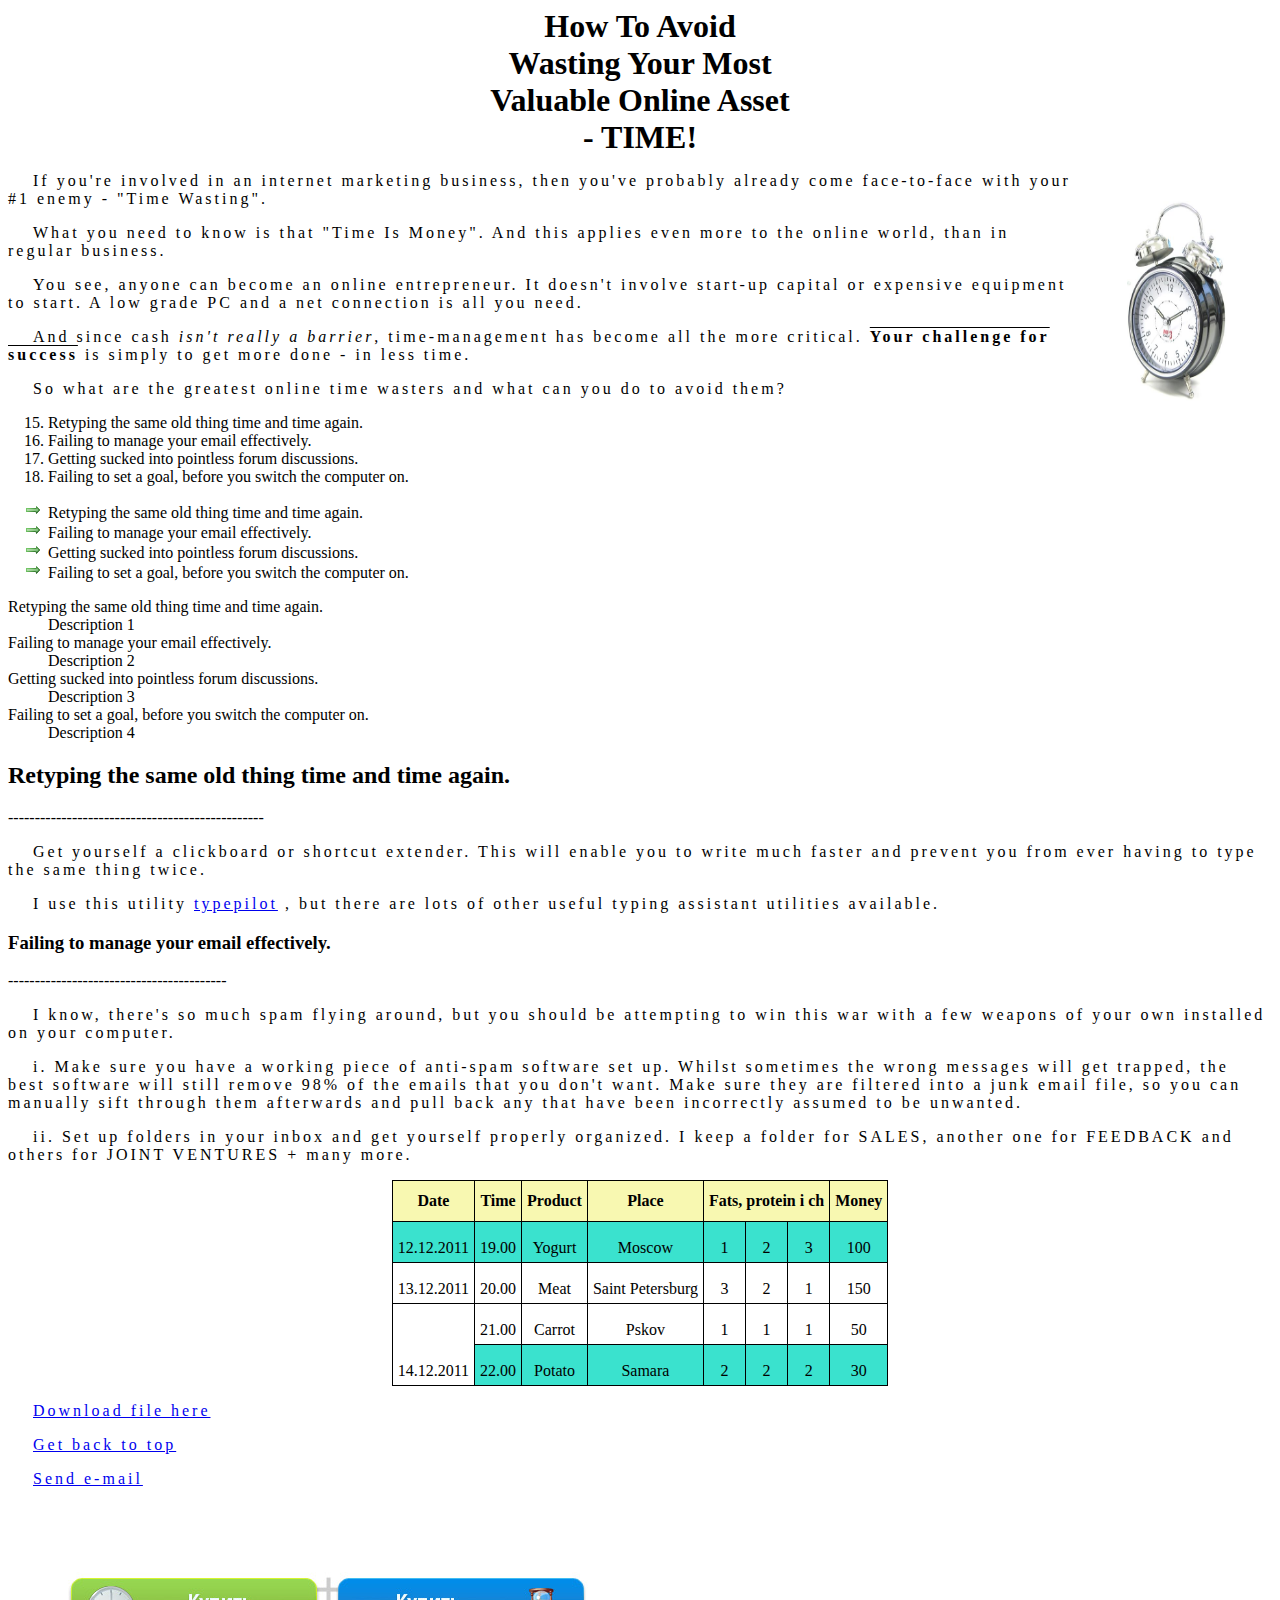
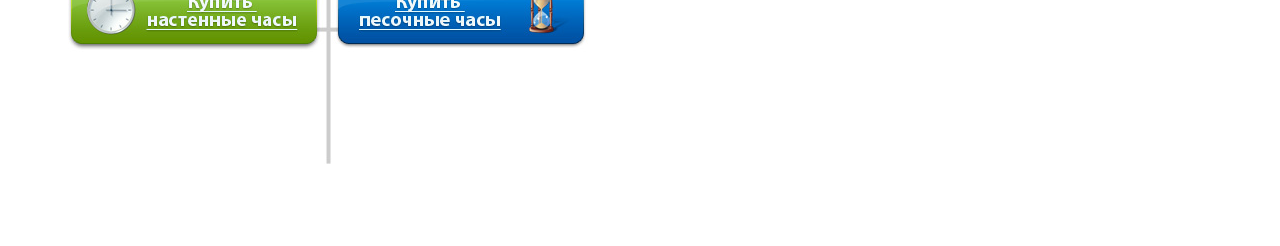
==== index.html @ c110e93c "first commit" ====
<!DOCTYPE HTML PUBLIC "-//W3C//DTD HTML 4.01 Transitional//EN" "http://www.w3.org/TR/html4/loose.dtd">
<html>
<head>
<meta http-equiv="Content-Type" content="text/html; charset=utf-8">
<title>The first HTML page</title>
<link href="css/style.css" type="text/css" rel="stylesheet">
<body>
<h1 id="header">How To Avoid Wasting Your Most Valuable Online Asset - TIME!</h1>

<a href="http://www.time.com" id="alarm" target="_blank"><img src="slike/alarm.jpg" width="100" height="200" " alt="alarm"></a>

<p>If you're involved in an internet marketing business, then
you've probably already come face-to-face with your #1
enemy - "Time Wasting".</p>

<p>What you need to know is that "Time Is Money". And this
applies even more to the online world, than in regular
business.</p>

<p>You see, anyone can become an online entrepreneur. It
doesn't involve start-up capital or expensive equipment to
start. A low grade PC and a net connection is all you need.</p>

<p>And since cash <span class="dfg">isn't really a barrier</span>, time-management has
become all the more critical. <span class="zxc">Your challenge for success</span> is
simply to get more done - in less time.</p>

<p>So what are the greatest online time wasters and what can
you do to avoid them?</p>

<ol start="15">
<li>Retyping the same old thing time and time again.</li>
<li>Failing to manage your email effectively.</li>
<li>Getting sucked into pointless forum discussions.</li>
<li>Failing to set a goal, before you switch the computer on.</li>
</ol>

<ul>
<li>Retyping the same old thing time and time again.</li>
<li>Failing to manage your email effectively.</li>
<li>Getting sucked into pointless forum discussions.</li>
<li>Failing to set a goal, before you switch the computer on.</li>
</ul>

<dl>
<dt>Retyping the same old thing time and time again.</dt>
<dd>Description 1</dd>
<dt>Failing to manage your email effectively.</dt>
<dd>Description 2</dd>
<dt>Getting sucked into pointless forum discussions.</dt>
<dd>Description 3</dd>
<dt>Failing to set a goal, before you switch the computer on.</dt>
<dd>Description 4</dd>
</dl>

<h2>Retyping the same old thing time and time again.</h2>
------------------------------------------------


<p>Get yourself a clickboard or shortcut extender. This will
enable you to write much faster and prevent you from ever
having to type the same thing twice.</p>

<p>I use this utility <a href="http://www.howtocorp.com/typepilot" target="_blank" title="Programme time pilot">typepilot</a> , but
there are lots of other useful typing assistant utilities
available.</p>

<h3>Failing to manage your email effectively.</h3>
-----------------------------------------

<p>I know, there's so much spam flying around, but you should
be attempting to win this war with a few weapons of your
own installed on your computer.</p>
<div id="asd">
<p>i. Make sure you have a working piece of anti-spam software
set up. Whilst sometimes the wrong messages will get
trapped, the best software will still remove 98% of the
emails that you don't want. Make sure they are filtered
into a junk email file, so you can manually sift
through them afterwards and pull back any that have
been incorrectly assumed to be unwanted.</p>

<p>ii. Set up folders in your inbox and get yourself properly
organized. I keep a folder for SALES, another one for
FEEDBACK and others for JOINT VENTURES + many more.</p>
</div>
<table>
	<tr>
		<th>Date</th><th>Time</th><th>Product</th><th>Place</th><th colspan="3"> Fats, protein i ch</th><th>Money</th>
	</tr>
	<tr class="tr1">
		<td>12.12.2011</td><td>19.00</td><td>Yogurt</td><td>Moscow</td><td>1</td><td>2</td><td>3</td><td>100</td>
	</tr>
	<tr>
		<td>13.12.2011</td><td>20.00</td><td>Meat</td><td>Saint Petersburg</td><td>3</td><td>2</td><td>1</td><td>150</td>
	</tr>
	<tr>
		<td rowspan="2">14.12.2011</td><td>21.00</td><td>Carrot</td><td>Pskov</td><td>1</td><td>1</td><td>1</td><td>50</td>
	</tr>
	<tr class="tr1">                               <td>22.00</td><td>Potato</td><td>Samara</td><td>2</td><td>2</td><td>2</td><td>30</td>
	</tr>
</table>

<p><a href="files/time.pdf">Download file here</a></p>

<p><a href="#header">Get back to top</a></p>

<p><a href="mailto:luka.kostadinovic32@gmail.com">Send e-mail</a></p>

<img src="slike/time.jpg" width="600" height="214" alt="clocksales" name="cloksales" align="center" vspace="60" hspace="20" usemap="#imgmap20186305333">
<map id="imgmap20186305333" name="imgmap20186305333">
<area shape="rect" alt="watch" title="" coords="43,14,287,80" href="http://watch.com/" target="_blank" />
<area shape="rect" alt="clock" title="" coords="311,15,554,79" href="http://clock.com/" target="_blank" />
</map> 

</body>
</html>
---- css/style.css ----
body{background: white;
}

p {
	letter-spacing: 3px;
}

.dfg{
	font-style:italic;
}

.zxc{
	font-weight: bold;
	text-decoration: overline;
}

#header {
	text-align: center;
	text-transform: up;
	width: 300px;
	margin: auto auto;
}

p{
	text-indent: 25px;
}

ul {
	list-style-image: url(../slike/arrow.png);
}

table, th, td {
	border: 1px solid #000000;
	border-collapse: collapse;
	text-align: center;
}

th {
	background-color: #F8F8B1;
}

td {
	background-color: #FFFFFF;
	vertical-align: bottom;
}

th, td {
	height: 30px;
	padding: 5px;
}

table {
	margin: 0 auto;
}

tr.tr1 td {
	background-color: #3AE2CE;
}

#alarm {
	float:right;
	margin: 45px;
}
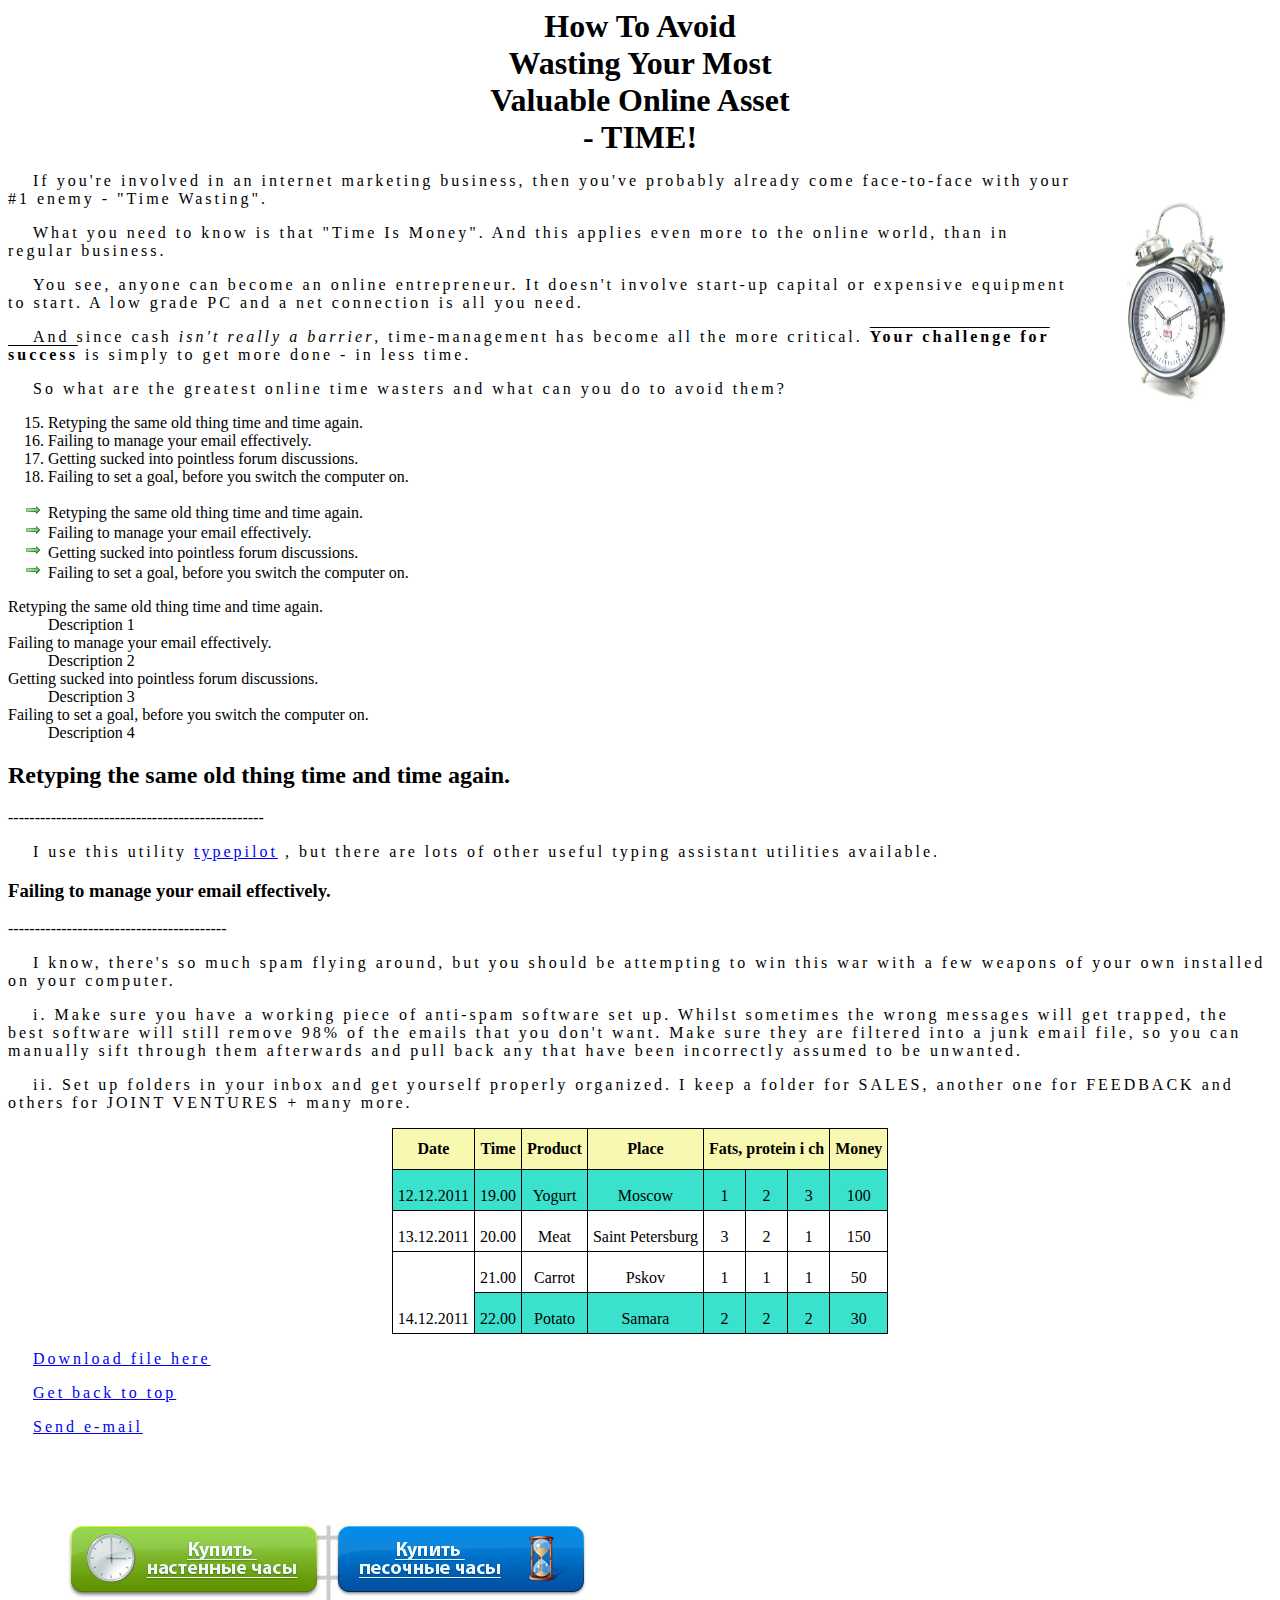
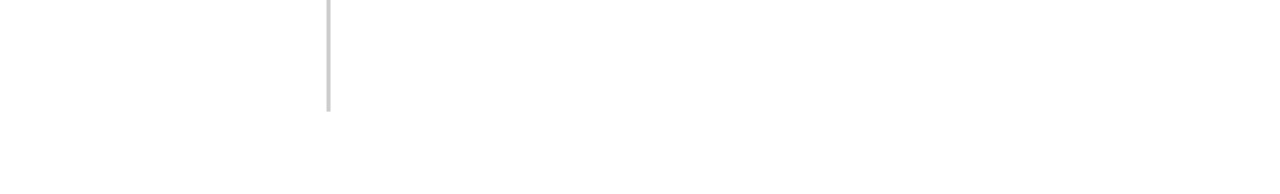
==== commit 28fefd3a: "second commit" ====
--- a/index.html
+++ b/index.html
@@ -57,10 +57,6 @@
 ------------------------------------------------
 
 
-<p>Get yourself a clickboard or shortcut extender. This will
-enable you to write much faster and prevent you from ever
-having to type the same thing twice.</p>
-
 <p>I use this utility <a href="http://www.howtocorp.com/typepilot" target="_blank" title="Programme time pilot">typepilot</a> , but
 there are lots of other useful typing assistant utilities
 available.</p>
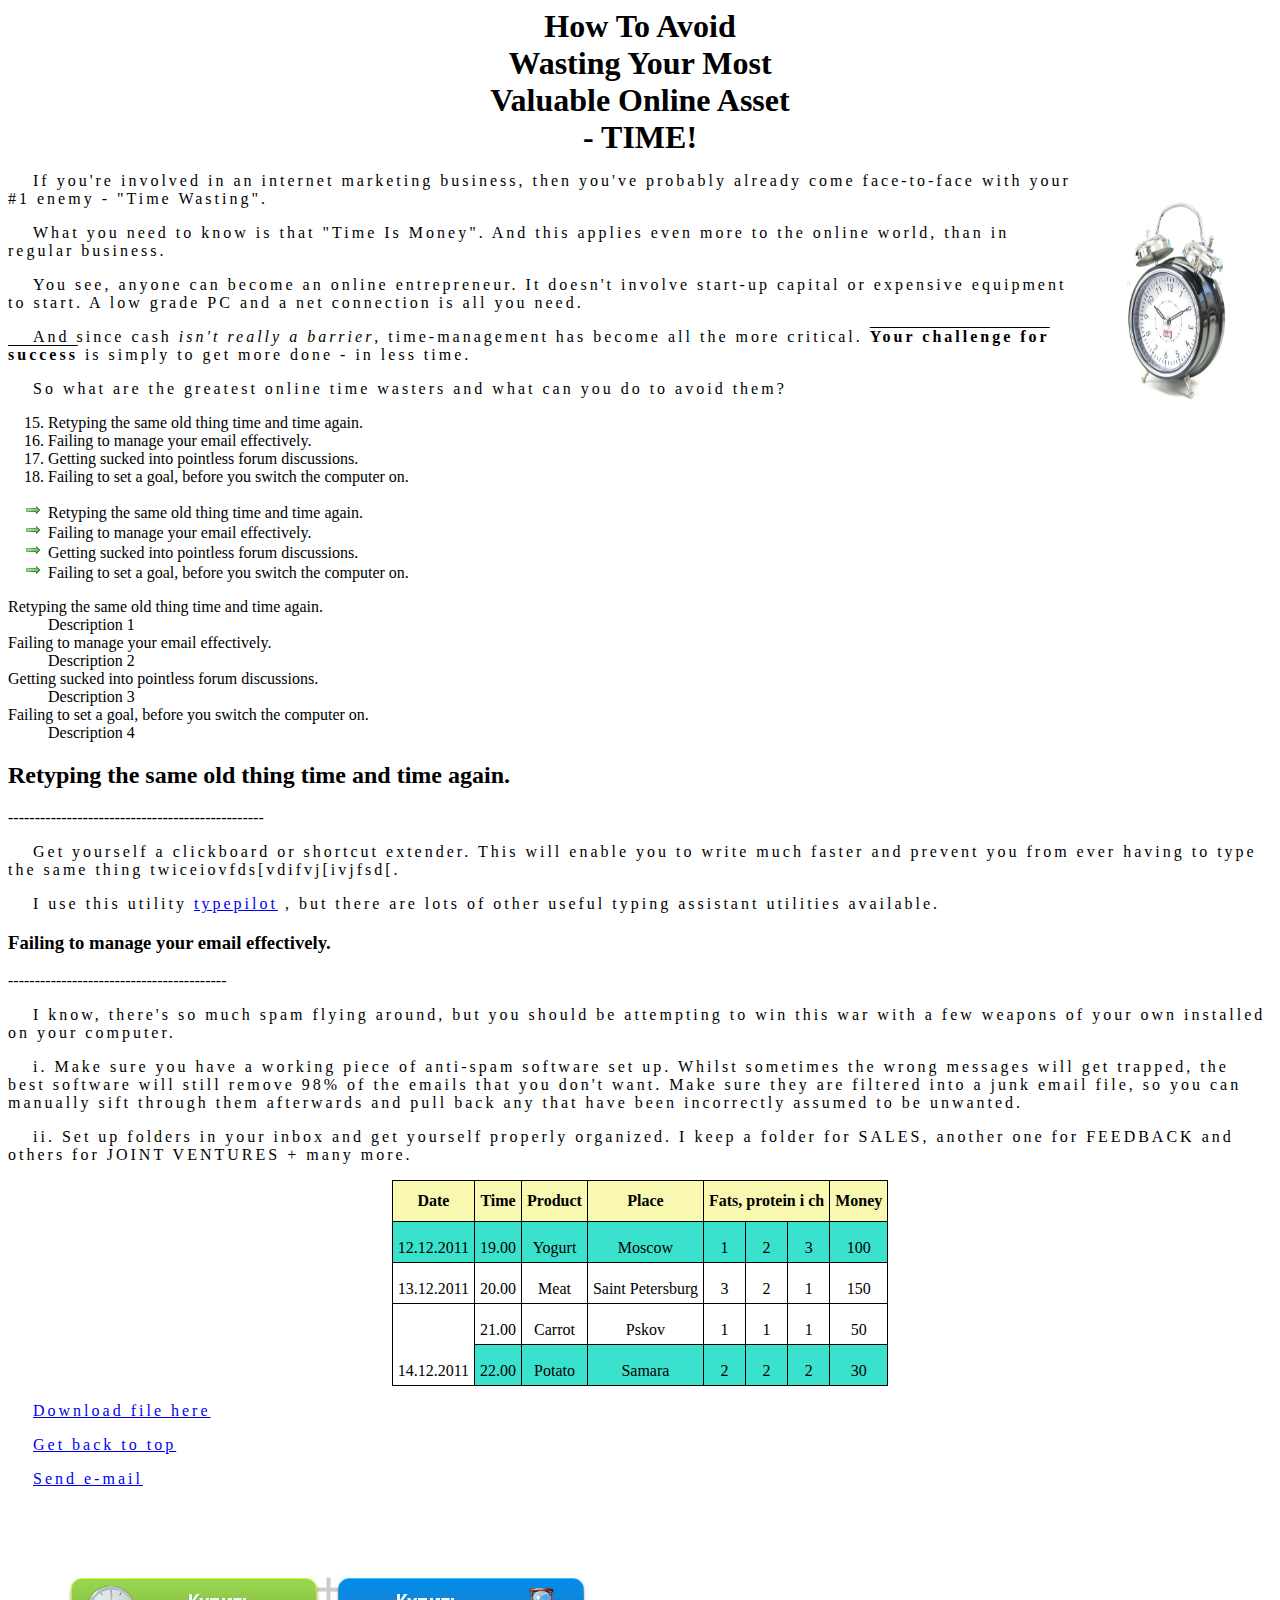
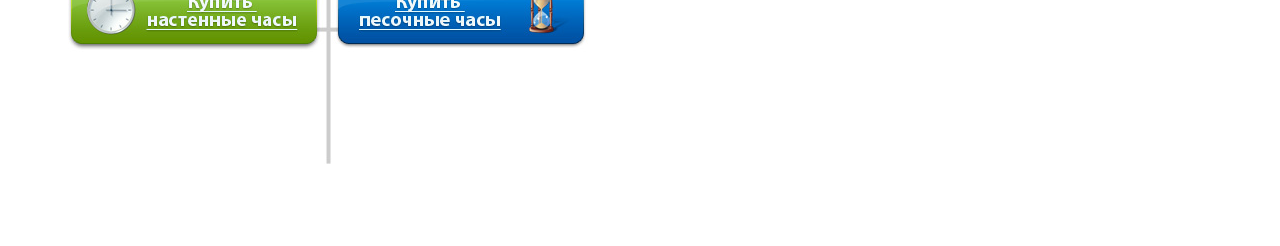
==== commit 7efdcfb1: "third commit" ====
--- a/index.html
+++ b/index.html
@@ -57,6 +57,10 @@
 ------------------------------------------------
 
 
+<p>Get yourself a clickboard or shortcut extender. This will
+enable you to write much faster and prevent you from ever
+having to type the same thing twiceiovfds[vdifvj[ivjfsd[.</p>
+
 <p>I use this utility <a href="http://www.howtocorp.com/typepilot" target="_blank" title="Programme time pilot">typepilot</a> , but
 there are lots of other useful typing assistant utilities
 available.</p>
